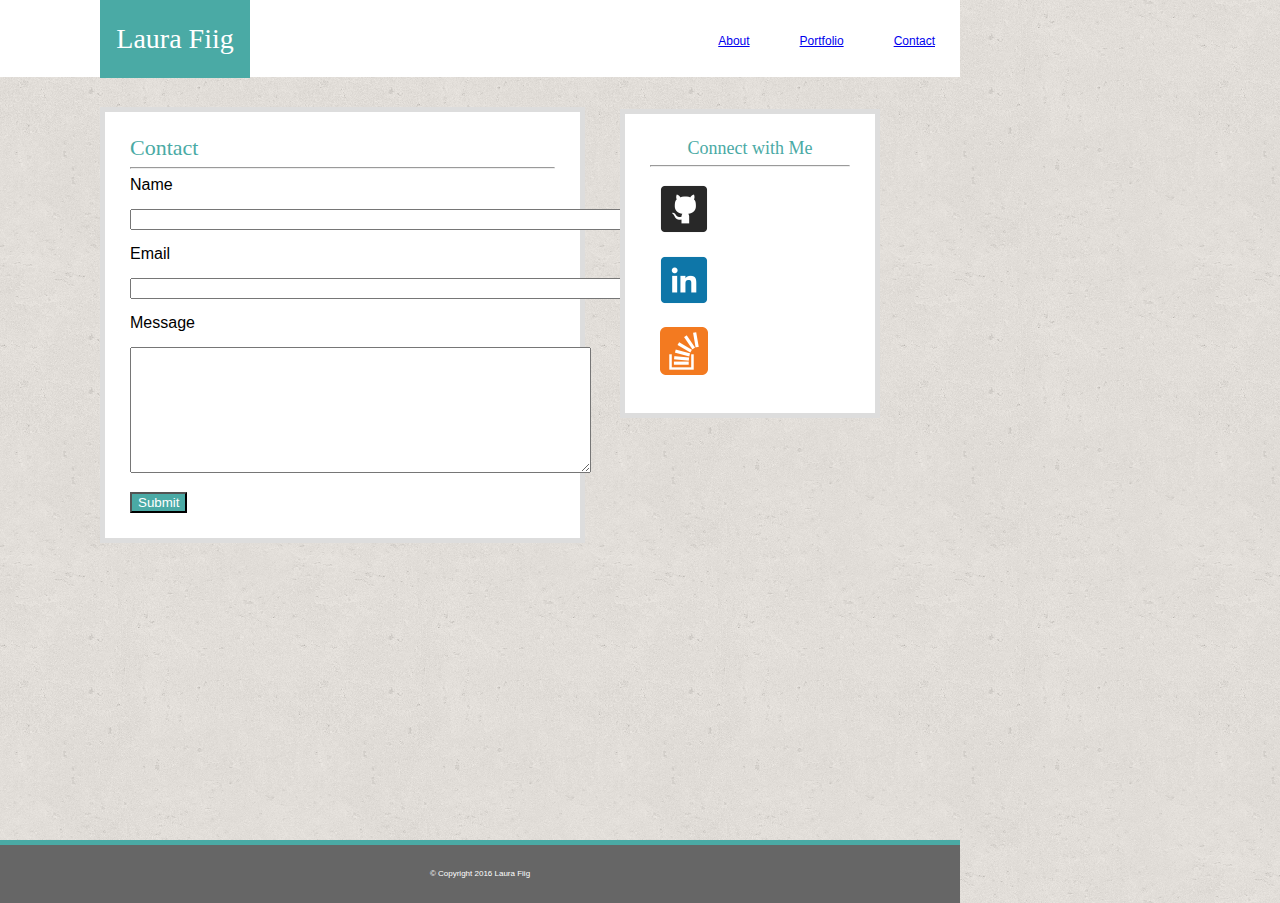
==== contact.html @ 5f3c01a3 "initial upload" ====
<!DOCTYPE html>
<html>
<head>
	<title>Laura's Portfolio</title>
	<meta name="viewport" content="width=device-width, initial-scale-1">
	<link rel="stylesheet" type="text/css" href="assets/css/reset.css">
	<link rel="stylesheet" type="text/css" href="assets/css/style.css">
</head>
<body>
	<div class="wrapper">
	<header>
		<section class="myname">
			<h1>Laura Fiig</h1>
		</section>
		<a class="pages first" href="contact.html">Contact</a>
		<a class="pages" href="portfolio.html">Portfolio</a>
		<a class="pages" href="index.html">About</a>
	</header>
		
	<article>
		<h2>Contact</h2>
		<hr>
		<form>
  			Name
  			<br><br>
  			<input type="text" name="Name" size="60">
  			<br><br>
  			Email
  			<br><br>
  			<input type="text" name="Email" size="60">
  			<br><br>
  			Message
  			<br><br>
  			<textarea name="Message" rows="8" cols="55"></textarea>
  			<br><br>
  			<input class="submit" type="submit">
		</form>
	</article>
		
	<aside>
		<h3>Connect with Me</h3>
		<hr>
		<div class="icons">
			<a href="https://github.com/laurafiig" target="_blank">
  				<img class="pic" src="assets/images/1477869991_29.png" alt="GitHub">
			</a>
		</div>
		<div class="icons">
			<a href="https://www.linkedin.com/in/laura-fiig-713740111" target="_blank">
  				<img class="pic" src="assets/images/1477869974_9.png" alt="LinkedIn">
			</a>
		</div>
		<div class="icons">
			<a  href="http://stackoverflow.com/users/6951392/laura-fiig" target="_blank">
  				<img class="pic" src="assets/images/1477870035_overflow.png" alt="Stack Overflow">
			</a>
		</div>
	</aside>
	
		<div class="push"></div>
	</div>
	<footer class="footer">
		<p> &copy; Copyright 2016  Laura Fiig</p>
	</footer>
</body>
</html>
---- assets/css/style.css ----
/*overall body style*/
body {
	width: 960px;
	background-image: url("../images/cork-wallet.png");
	font-family: 'Arial', 'Helvetica Neue', Helvetica, sans-serif;
	color: #777
	font-size: 12px;
}

/*header setup*/
header {
	background-color: #fff;
	height: 77px;
}

.myname {
	background-color: #4aaaa5;
	padding: 25px 0;
	margin-left: 100px;
	width: 150px; 
	text-align: center;
	float: left;
}

h1 {
	font-family: 'Georgia', Times, Times New Roman, serif;
	font-size: 28px;
	color: #fff
}

.pages {
	padding: 35px 25px;
	float: right;
	font-size: 12px;
}

.pages:hover {
	background-color: #4aaaa5; 
	}

/*general setup for main articles*/
article {
	width: 425px; 
	background-color: #fff;
	border: 5px solid #ddd;
	padding: 25px;
	margin: 25px 35px 25px 100px;
	clear: both;
	float: left;
}

h2 {
	font-family: 'Georgia', Times, Times New Roman, serif;
	font-size: 22px; 
	color: #4aaaa5;
}

/* pic in about me*/
.mypic {width:350px; height:350px;
    float: left;
    padding: 0 10px 10px 0;
    margin-left: 40px;
}

/*submit button styling*/
.submit {
	background-color: #4aaaa5;
	color: #fff;
}

/*text over photo and other styling in portfolio*/
.projectlink { 
   position: relative; 
   padding: 10px;
   margin: 20px 20px 20px 100px;
}

h4 {
	font-family: 'Georgia', Times, Times New Roman, serif;
	font-size: 16px;
	background-color: #4aaaa5;
	color: #fff;
    text-align: center;
	padding: 10px;
	position: absolute; 
    top: 170px; 
    left: 10; 
    width: 180px;
}

/* styling for connect sidebar*/
aside {
	width: 200px; 
	background-color: #fff;
	padding: 25px; 
	border: 5px solid #ddd;
	margin-top: 27px;
	float: left;
}

h3 {
	font-family: 'Georgia', Times, Times New Roman, serif;
	font-size: 18px;
	text-align: center; 
	color: #4aaaa5;
}

.icons {
	padding: 10px;
}

/* styling for footer*/
footer {
	clear: both;
	background-color: #666;
	font-size: 8px;
	text-align: center;
	color: #fff;
	padding: 25px 0;
	border-top: 5px solid #4aaaa5;
	margin: 0;
		}

/*sticky footer!!*/
html, body {
	height: 100%; 
	margin: 0; 
}

.wrapper { 
	min-height: 100%; 
	margin-bottom: -60px; 
}

/*- ^^^^^^^^responsive section^^^^^^^^ */

/* --------desktop view-------- */
@media screen and (max-width: 980px) {

/* body size */
body {width: 960px;}	

}

/* --------tablet view --------*/
@media screen  and (max-width: 768px) {

	/* body size */
	body {width: 768px;}	

	/*header mods*/
	.first {margin-right: 25px;}

	/*main article mods*/
	article {width: 635px; margin: 25px 25px;}

	.mypic {float: left;}

	.projectlink {float: left; margin-left: 55px;}


	/*connect with me box*/
	aside {	width: 635px; margin: 0 25px;}
	h3 {text-align: left;}

}


/* -------landscape phone view --------*/
@media screen  and (max-width: 640px) {

	/* body size */
	body {width: 640px;}

	/*header mods*/
	header {height: 165px;}
	.first {clear: both;}
	.pages {margin: 0 60px}
	.myname {margin: 0;	width: 100%; float: none;}

	/*main article mods*/
	article {width: 500px; margin: 25px 25px;}

	.mypic {float: none;}

	.projectlink {float: none; margin-left: 140px;}

	/*connect with me box*/
	aside {	width: 500px; margin: 0 25px;}
	h3 {text-align: left;}
}
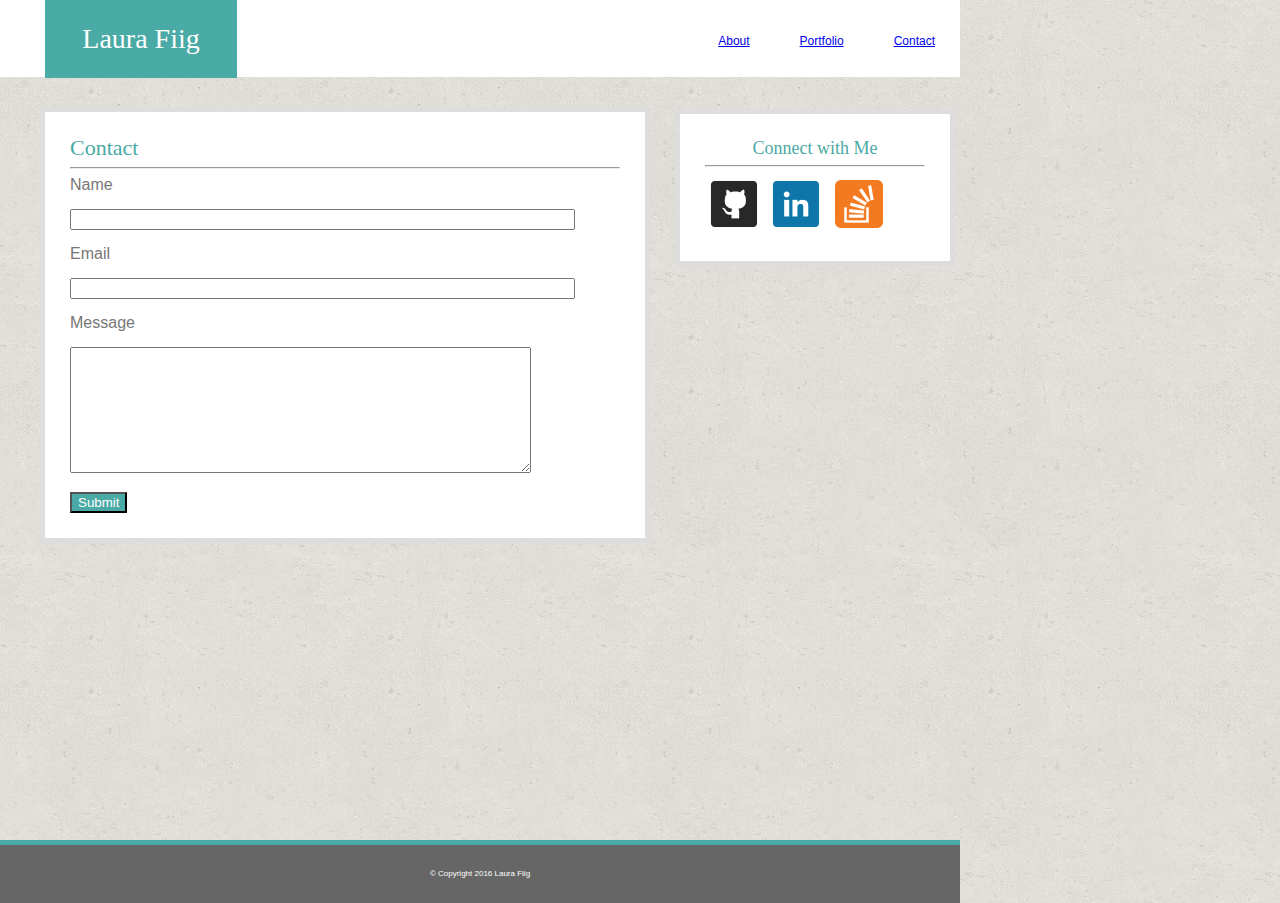
==== commit 5fea2b9f: "Final submissin.  Icon display corrected.  css cleaned up" ====
--- a/contact.html
+++ b/contact.html
@@ -40,21 +40,15 @@
 	<aside>
 		<h3>Connect with Me</h3>
 		<hr>
-		<div class="icons">
-			<a href="https://github.com/laurafiig" target="_blank">
-  				<img class="pic" src="assets/images/1477869991_29.png" alt="GitHub">
-			</a>
-		</div>
-		<div class="icons">
-			<a href="https://www.linkedin.com/in/laura-fiig-713740111" target="_blank">
-  				<img class="pic" src="assets/images/1477869974_9.png" alt="LinkedIn">
-			</a>
-		</div>
-		<div class="icons">
-			<a  href="http://stackoverflow.com/users/6951392/laura-fiig" target="_blank">
-  				<img class="pic" src="assets/images/1477870035_overflow.png" alt="Stack Overflow">
-			</a>
-		</div>
+		<a class="icons" href="https://github.com/laurafiig" target="_blank">
+  			<img class="pic" src="assets/images/1477869991_29.png" alt="GitHub">
+		</a>
+		<a class="icons" href="https://www.linkedin.com/in/laura-fiig-713740111" target="_blank">
+  			<img class="pic" src="assets/images/1477869974_9.png" alt="LinkedIn">
+		</a>
+		<a class="icons"  href="http://stackoverflow.com/users/6951392/laura-fiig" target="_blank">
+  			<img class="pic" src="assets/images/1477870035_overflow.png" alt="Stack Overflow">
+		</a>
 	</aside>
 	
 		<div class="push"></div>
--- a/assets/css/style.css
+++ b/assets/css/style.css
@@ -1,86 +1,97 @@
+/*fonts, colors and sizes*/
+
+h1, h2, h3, h4 {
+	font-family: 'Georgia', Times, Times New Roman, serif;
+}
+
+body {
+	font-family: 'Arial', 'Helvetica Neue', Helvetica, sans-serif;
+}
+
+body, h4 {
+	font-size: 16px;
+}
+
+.myname, footer, h3 {
+	text-align: center;
+}
+
+h2, h3 {
+	color: #4aaaa5;
+}
+
+.submit, h1, h4, footer {
+	color: #fff
+}
+
+/* background colors*/
+
+h4, .myname, .submit, .pages:hover {
+	background-color: #4aaaa5;
+} 
+
+header, article, aside	{
+	background-color: #fff;
+}
+
 /*overall body style*/
 body {
 	width: 960px;
 	background-image: url("../images/cork-wallet.png");
-	font-family: 'Arial', 'Helvetica Neue', Helvetica, sans-serif;
 	color: #777
-	font-size: 12px;
 }
 
 /*header setup*/
 header {
-	background-color: #fff;
 	height: 77px;
 }
 
 .myname {
-	background-color: #4aaaa5;
 	padding: 25px 0;
-	margin-left: 100px;
-	width: 150px; 
-	text-align: center;
+	margin-left: 45px;
+	width: 20%; 
 	float: left;
 }
 
 h1 {
-	font-family: 'Georgia', Times, Times New Roman, serif;
 	font-size: 28px;
-	color: #fff
 }
 
 .pages {
+	font-size: 12px;
 	padding: 35px 25px;
 	float: right;
-	font-size: 12px;
-}
-
-.pages:hover {
-	background-color: #4aaaa5; 
-	}
+}
 
 /*general setup for main articles*/
 article {
-	width: 425px; 
-	background-color: #fff;
+	width: 550px; 
 	border: 5px solid #ddd;
 	padding: 25px;
-	margin: 25px 35px 25px 100px;
+	margin: 25px 25px 25px 40px;
 	clear: both;
 	float: left;
 }
 
 h2 {
-	font-family: 'Georgia', Times, Times New Roman, serif;
 	font-size: 22px; 
-	color: #4aaaa5;
 }
 
 /* pic in about me*/
-.mypic {width:350px; height:350px;
-    float: left;
+.mypic {
+    height: 300px; width: 300px; float: left;
     padding: 0 10px 10px 0;
-    margin-left: 40px;
-}
-
-/*submit button styling*/
-.submit {
-	background-color: #4aaaa5;
-	color: #fff;
 }
 
 /*text over photo and other styling in portfolio*/
 .projectlink { 
    position: relative; 
    padding: 10px;
-   margin: 20px 20px 20px 100px;
+   float: left;
+   margin: 20px
 }
 
 h4 {
-	font-family: 'Georgia', Times, Times New Roman, serif;
-	font-size: 16px;
-	background-color: #4aaaa5;
-	color: #fff;
-    text-align: center;
 	padding: 10px;
 	position: absolute; 
     top: 170px; 
@@ -90,8 +101,7 @@
 
 /* styling for connect sidebar*/
 aside {
-	width: 200px; 
-	background-color: #fff;
+	width: 220px; 
 	padding: 25px; 
 	border: 5px solid #ddd;
 	margin-top: 27px;
@@ -99,14 +109,12 @@
 }
 
 h3 {
-	font-family: 'Georgia', Times, Times New Roman, serif;
 	font-size: 18px;
-	text-align: center; 
-	color: #4aaaa5;
-}
+	}
 
 .icons {
-	padding: 10px;
+	padding: 5px;
+	display: -webkit-inline-box;
 }
 
 /* styling for footer*/
@@ -114,8 +122,6 @@
 	clear: both;
 	background-color: #666;
 	font-size: 8px;
-	text-align: center;
-	color: #fff;
 	padding: 25px 0;
 	border-top: 5px solid #4aaaa5;
 	margin: 0;
@@ -137,8 +143,37 @@
 /* --------desktop view-------- */
 @media screen and (max-width: 980px) {
 
-/* body size */
-body {width: 960px;}	
+	/* body size */
+	body {
+		width: 960px;
+	}
+
+	/*header mods*/
+	.myname {
+		margin-left: 100px;
+		width: 150px;
+	}
+
+	/*main article mods*/
+	article {
+		width: 425px;
+		margin: 25px 35px 25px 100px;
+	}
+
+	.mypic {
+		width:350px; 
+		height:350px;
+		margin-left: 40px;
+	}
+
+	.projectlink {
+		margin: 20px 20px 20px 100px;
+	}
+
+	/*connect with me box*/
+	aside {
+		width: 200px;
+	}
 
 }
 
@@ -146,22 +181,40 @@
 @media screen  and (max-width: 768px) {
 
 	/* body size */
-	body {width: 768px;}	
+	body {
+		width: 768px;
+	}	
 
 	/*header mods*/
-	.first {margin-right: 25px;}
+	.first {
+		margin-right: 25px;
+	}
 
 	/*main article mods*/
-	article {width: 635px; margin: 25px 25px;}
-
-	.mypic {float: left;}
-
-	.projectlink {float: left; margin-left: 55px;}
+	article {
+		width: 635px; 
+		margin: 25px 25px;
+	}
+
+	.mypic {
+		float: left;
+	}
+
+	.projectlink {
+		float: left; 
+		margin-left: 55px;
+	}
 
 
 	/*connect with me box*/
-	aside {	width: 635px; margin: 0 25px;}
-	h3 {text-align: left;}
+	aside {
+		width: 635px; 
+		margin: 0 25px;
+	}
+	
+	h3 {
+		text-align: left;
+	}
 
 }
 
@@ -170,24 +223,54 @@
 @media screen  and (max-width: 640px) {
 
 	/* body size */
-	body {width: 640px;}
+	body {
+		width: 640px;
+	}
 
 	/*header mods*/
-	header {height: 165px;}
-	.first {clear: both;}
-	.pages {margin: 0 60px}
-	.myname {margin: 0;	width: 100%; float: none;}
+	header {
+		height: 165px;
+	}
+	
+	.first {
+		clear: both;
+	}
+	
+	.pages {
+		margin: 0 60px
+	}
+	
+	.myname {
+		margin: 0;	
+		width: 100%; 
+		float: none;
+	}
 
 	/*main article mods*/
-	article {width: 500px; margin: 25px 25px;}
-
-	.mypic {float: none;}
-
-	.projectlink {float: none; margin-left: 140px;}
+	article {
+		width: 500px; 
+		margin: 25px 25px;
+	}
+
+	.mypic {
+		float: none;
+	}
+
+	.projectlink {
+		float: none; 
+		margin-left: 140px;
+	}
 
 	/*connect with me box*/
-	aside {	width: 500px; margin: 0 25px;}
-	h3 {text-align: left;}
-}
-
-
+	aside {	
+		width: 500px; 
+		margin: 0 25px;
+	}
+	
+	h3 {
+		text-align: left;
+	}
+
+}
+
+
